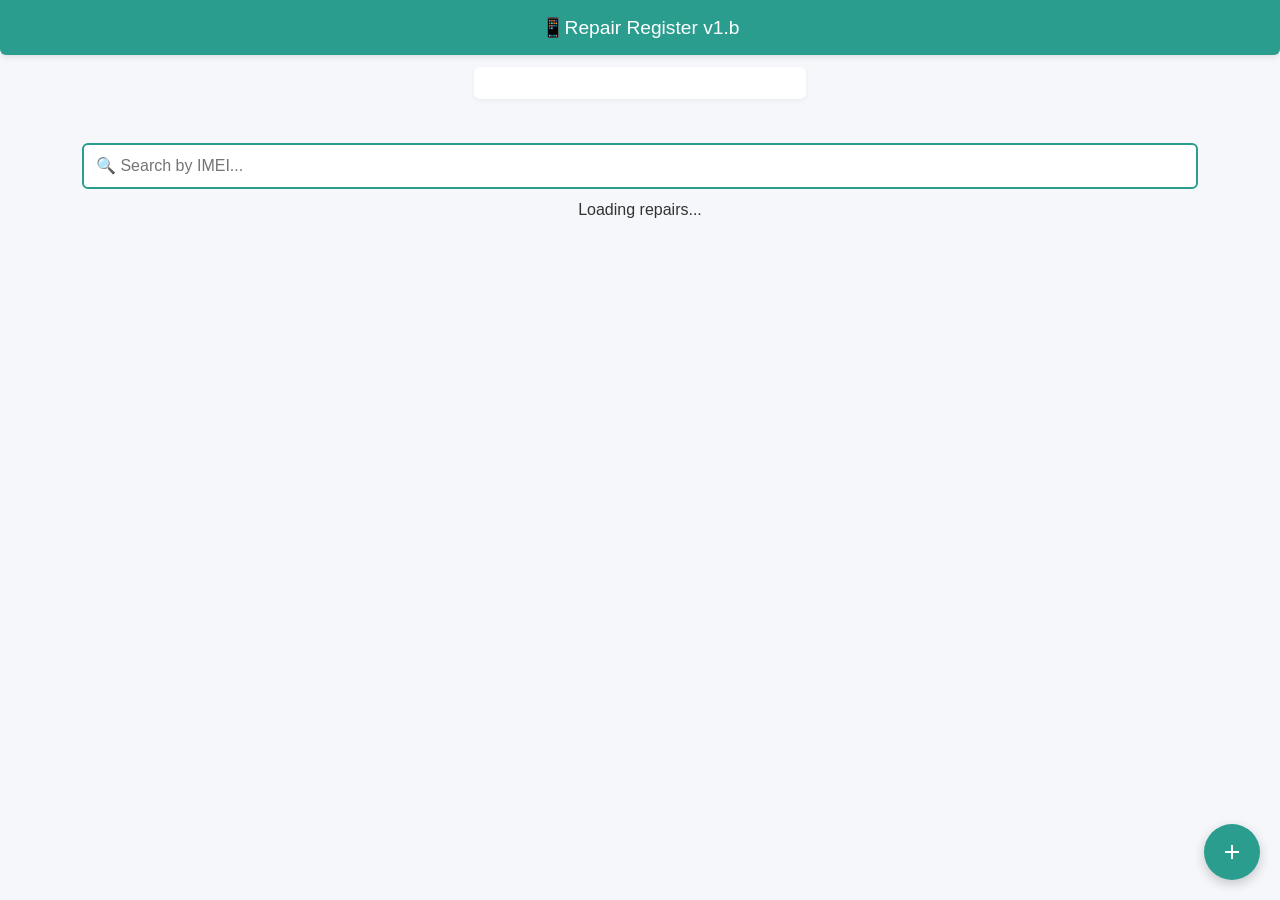
==== index.html @ f68ca587 "Update index.html" ====
<!DOCTYPE html>
<html lang="en">
<head>
  <meta charset="UTF-8" />
    <meta name="viewport" content="width=device-width, initial-scale=1.0, minimum-scale=1.0, maximum-scale=1.0, user-scalable=no" />
    <meta name="format-detection" content="telephone=no" />
    <meta http-equiv="X-UA-Compatible" content="IE=edge" />
    <meta name="MobileOptimized" content="176" />
    <meta name="HandheldFriendly" content="True" />
  <title>Phone Repair Tracker</title>
  <link rel="stylesheet" href="style.css?v=1.2i" />
</head>
<body>
  <header>📱Repair Register v1.b</header>
  <div class="main" id="app">
  <div class="totals" id="totals"></div>
    <div class="search-box">
      <input type="text" id="imeiSearch" placeholder="🔍 Search by IMEI..." oninput="filterByImei(this.value)" />
    </div>
    <div id="repairsList">
      <div class="loading">Loading repairs...</div>
    </div>

    <!-- Overlay -->
    <div class="sheet-overlay" id="sheetOverlay" onclick="toggleSheet(false)"></div>

    <!-- Bottom Sheet Form -->
    <div class="bottom-sheet" id="bottomSheet">
      
    </div>
  </div>

  <!-- Floating Action Button -->
    <div class="fab" onclick="toggleAdd(true)">
      <svg viewBox="0 0 24 24"><path d="M19 13h-6v6h-2v-6H5v-2h6V5h2v6h6v2z"/></svg>
</div>


<!--Add Form Start -->
<div class="add-container">
  <div class="head"><button onclick="toggleAdd(false)" class="close-button">Cancel</button >
    <h2>Add New Repair</h2>
    <button onclick="toggleAdd(false)" class="close-button">Close
  <svg viewBox="0 0 24 24" width="24" height="24"><path d="M18.3 5.71a1 1 0 0 0-1.41 0L12 10.59 7.11 5.7a1 1 0 1 0-1.41 1.41L10.59 12l-4.89 4.89a1 1 0 1 0 1.41 1.41L12 13.41l4.89 4.89a1 1 0 0 0 1.41-1.41L13.41 12l4.89-4.89a1 1 0 0 0 0-1.4z"/></svg>
  </button >
</div>
    
     
      <form id="repairForm">
        <input type="text" id="customer" placeholder="Customer Name" required />
        <input type="text" id="model" placeholder="Phone Model" required list="phone-models" />
        <datalist id="phone-models">
          <option value="iPhone 15 Pro Max">
          <option value="iPhone 15 Pro">
          <option value="iPhone X">
          <option value="iPhone XR">
          <option value="iPhone 12 Pro">
          <option value="iPhone 12 Pro">
          <option value="iPhone 12 Pro Max">
          <option value="iPhone 6s">
          <option value="iPhone 7 plus">
          <option value="iPhone 13 Pro">
          <option value="iPhone 13 Pro">
          <option value="iPhone 13 Pro Max">
          <option value="iPhone 14">
          <option value="iPhone 14 Pro">
          <option value="iPhone 14 Pro max">
          <option value="iPhone 15 Pro Max">
          <option value="iPhone 6s">
          <option value="iPhone 7">
          <option value="iPhone 8">
          <option value="iPhone 5">
          <option value="iPhone es">
          <option value="Samsung Galaxy S24 Ultra">
          <option value="Samsung Galaxy S23">
          <option value="Samsung Galaxy A54">
          <option value="Itel P40">
          <option value="Itel A06">
          <option value="Readme 12">
          <option value="Xiaomi 14 Pro">
          <option value="Tecno Camon 20">
          <option value="Infinix Note 30">
          <option value="Huawei P60 Pro">
          <option value="Nokia G42">
          <option value="Vivo V29">
          <!-- Add more as needed -->
        </datalist>
        <input type="number" id="imei" placeholder="Phone IMEI (15 digits)" maxlength="15"/>
        <input id="description" placeholder="Repair Description" required list="repair-type" />
        <datalist id="repair-type">
          <option value="Frp Unlock">
          <option value="Flashing">
          <option value="Icloud Unlock">
          <option value="Icloud Create">
          <option value="Icloud Bypass">
          <option value="Bootloop Repair">
          <option value="Virus Removal">
          <option value="Flashing Reload">
          <option value="Other">
        </datalist>
        <input type="number" id="amount" placeholder="Amount Charged ($)" required />
      <button type="button" id="snapBtn">📷 Snap Photo</button>
      <input type="file" id="cameraInput" accept="image/*" capture="environment" style="display:none;" />
      <div id="previewBox"></div>  
        <button type="submit">Add Repair</button>
      </form> 
</div>
     <!--End of Add Form -->
  <script src="https://telegram.org/js/telegram-web-app.js "></script>
  <script src="app.js?v=1.b"></script>
</body>
</html>
---- style.css ----
html{
      width: 100%;
      
    }
    body {
      font-family: 'Segoe UI', sans-serif;
      margin: 0;
      padding: 0;
      background: #f5f7fa;
      color: #333;
      width: var(--tg-viewport-stable-width, 100%);
      position: relative;
    height: var(--tg-viewport-stable-height, 100vh); /* Set the height to 100% of the viewport height */ 
    display: flex;
    flex-direction: column;
    overflow: hidden;
    }

    header {
     background-color: #2a9d8f;
    border-radius: 0 0 6px 6px;
    color: white;
    padding: 1rem;
    text-align: center;
    font-size: 1.2rem;
    box-shadow: 0 2px 6px rgba(0,0,0,0.1);
    }

   .main {
      display:flex;
    flex-direction: column ;
    align-items: center; 
    margin: 0;
    padding: 0;
    position: relative;
    width: var(--tg-viewport-stable-width, 100%);
    overflow: hidden;
    overflow-y: scroll;
    height: calc(var(--tg-viewport-stable-height, 100vh) - 60px); /* Adjust height to account for header */

    }
    .search-box {
      margin-bottom: 1rem;
      width: var(--tg-viewport-stable-width, 100%);
     margin: 12px;
    display:flex;
    flex-direction: column ;
    justify-content: center;
    align-items: center; 
    }
    .search-box input {
    width: 85%;
    padding: 0.75rem;
    border-radius: 6px;
    border: 2px solid #2a9d8f;
    font-size: 1rem;
    }


    .search-box input:focus {
    border: 2px solid #8F2D56;
    outline: 2px solid #8F2D56;
    }




    .search-box input:active {
    border: 2px solid #8F2D56;
    }

/*
*Repair Item Styles
*These styles are used for each repair item displayed in the list
*They include a background, border radius, padding, and box shadow
*/

    .repair-item {
      background: white;
      border-radius: 6px;
      padding: 10px;
      width: 290px;
      margin: 12px;
      margin-bottom: 1rem;
      box-shadow: 0 2px 4px rgba(0,0,0,0.05);
    }


    .repair-item .content {
    display: flex;
    flex-direction: row;
    align-items: stretch;
    text-align: center;
    align-content: stretch;
    justify-content: flex-start;
    width: 100%;
    overflow: hidden;
    }



    .repair-item .content .texts {
    display: flex;
    flex-direction: column;
    flex-wrap: nowrap;
    width: 80%;
    margin: 0 5px;
    justify-content: flex-start;
    /* align-content: flex-start; */
    align-items: flex-start;
    }

    .texts .rname{
    font-size: 1.1rem;
    font-weight: 800;
    }

    .texts div{
    font-size: 0.8rem;
    white-space: nowrap;
    text-overflow: ellipsis;
    width: 80%;
    overflow: hidden;
    text-align: left;
    }


   .repair-item .content img {
    height: 110px;
    width: 60px;
    object-fit: cover;
    border-radius: 3px;
    }

    /*  
    *Totals Styles
    */

    .totals {
      margin-top: 2rem;
      width: 300px;
      background: white;
      padding: 1rem;
      border-radius: 6px;
      box-shadow: 0 2px 4px rgba(0,0,0,0.05);
      margin: 12px;
      margin-bottom: 2rem;
    }

    .totals-main {
      display: grid;
      grid-template-columns: auto auto;
      width: 100%;
      gap: 6px;
    }


   .colors{
    color: #8F2D56;
   color: #73D2DE;
   color: #FBB13C;
   color: #D81159;
   color: #218380;
   }


    .totals-main div {
    text-align: center;
    border-radius: 9px;
    margin: 0px;
    padding: 0.5rem;
    display: grid;
    justify-items: center;
    align-items: center;
    justify-content: center;
    align-content: center;
    }

    .totals-main div h2 {
    font-size: 0.9rem;
    margin: 0px;
    padding: 0px;
    }

    .totals-main .monthly {
        background-color: #D81159;
        color: whitesmoke;
    }



    .totals-main .yearly {
        background-color: #FBB13C;
        color: whitesmoke;
    }



    .totals-main .daily{
    background-color: #2a9d8f;
    color: whitesmoke;
    grid-row: 1 / span 3;
    }


    .repairs,.revenues {
    font-size: 1.3rem;
    font-weight: 900;
    padding: 0px !important;
    }

    .repairs::before{
        content: 'Repairs📱';
        font-size: 0.6rem;
        font-style: italic;
        font-weight: 300;
    }

    .revenues::before {
        content: 'Revenues💵';
               font-size: 0.6rem;
        font-style: italic;
        font-weight: 300;
     }

    /*  
    *End Totals Styles
    */

    .edit-delete {
      display: none;
      justify-content: space-between;
      margin-top: 0.5rem;
    }
    .edit-delete button {
      background: none;
      border: none;
      color: #2a9d8f;
      font-size: 0.9rem;
      cursor: pointer;
    }
    .edit-delete button:hover {
      text-decoration: underline;
    }

    /* Bottom Sheet */
    .bottom-sheet {
      position: fixed;
      bottom: -100%;
      left: 0;
      width: 100%;
      margin: 0;
      background: white;
      border-radius: 12px 12px 0 0;
      box-shadow: 0 -2px 10px rgba(0,0,0,0.1);
      padding: 0;
      z-index: 10001;
      transition: bottom 0.3s ease-in-out;
    display: flex;
    justify-content: center;
    align-items: center;
    flex-direction: column;
    }

    .bottom-sheet.active {
      bottom: 0;
    }

    .sheet-overlay {
      position: fixed;
      top: 0;
      left: 0;
      right: 0;
      bottom: 0;
      background: transparent;
      z-index: 10000;
      pointer-events: none;
      transition: background 0.3s ease-in-out;
    }

    .sheet-overlay.active {
      background: rgba(0,0,0,0.4);
      pointer-events: auto;
    }

    /* FAB */
    .fab {
      position: fixed;
      bottom: 20px;
      right: 20px;
      width: 56px;
      height: 56px;
      background-color: #2a9d8f;
      border-radius: 50%;
      box-shadow: 0 4px 12px rgba(0,0,0,0.2);
      display: flex;
      align-items: center;
      justify-content: center;
      cursor: pointer;
      z-index: 1000;
      transition: transform 0.2s ease;
    }

    .fab:hover {
      transform: scale(1.05);
    }

    .fab svg {
      fill: white;
      width: 24px;
      height: 24px;
    }

    /* Form Styles Inside Sheet */

     #repairForm{
    width: 100%;
    display: flex;
    justify-content: center;
    align-items: center;
    flex-direction: column;
    padding-top: 12px;
    margin: 0;
}
    .bottom-sheet input,
    .bottom-sheet textarea,
    .bottom-sheet button {
      width:  90%;
      padding: 0.75rem;
      margin-bottom: 1rem;
      border: 1px solid #ccc;
      border-radius: 6px;
      font-size: 1rem;
    }

    .bottom-sheet button {
      background-color: #2a9d8f;
      color: white;
      cursor: pointer;
      transition: background 0.3s ease;
    }

    .bottom-sheet button:hover {
      background-color: #21867a;
    }

/* 
*Add Container Styles
*This is a fixed container that appears on top of the main content
*It is used to add new repairs or revenues
*/

    .add-container {
    position: fixed;
    bottom: 0;
    left: 0;
    right: 0;
    top: 0;
    width: 100%;
    height: var(--tg-viewport-stable-height, 100%);
    background: white;
    padding: 0;
    z-index: 10001;
    display: none;
    flex-direction: column;
    align-content: center;
    align-items: stretch;
    overflow-x: scroll;
    transition: all cubic-bezier(0.86, -0.06, 0.15, 1) 5s;
    }


      .add-container  input,
    .add-container  textarea,
    .add-container button {
      width:  90%;
      padding: 0.75rem;
      margin-bottom: 1rem;
      border: 1px solid #ccc;
      border-radius: 6px;
      font-size: 1rem;
    }

    .add-container  button {
      background-color: #2a9d8f;
      color: white;
      cursor: pointer;
      transition: background 0.3s ease;
    }


    .add-container  button:hover {
      background-color: #21867a;
    }


        /* Close Button */
    .add-container .head {
    display: flex;
    justify-content: space-between;
    margin-bottom: 25px;
    align-items: baseline;
    padding: 12px 5px;
    height: 40px;
    background: #2a9d8f;
    color: white;
    border-radius: 0 0 6px 6px;
    box-shadow: 0 2px 4px rgba(0,0,0,0.1);
    flex-direction: row;
    }
    .add-container .head h2 {
      margin: 0;
      font-size: 1.2rem;
    }

   .add-container   #previewBox{
    width: 80px;
    height: 80px;
    border: 3px solid #21867a;
    background: #f5f7fa;
    border-radius: 9px;
    overflow: hidden;
    display: flex;
    justify-content: center;
    align-items: center;
    margin-bottom: 1rem;
    }

     .add-container #previewBox img {
      width: 100%;
      height: 100%;
      object-fit: cover;
    }
    .add-container .close-button {
    border: none;
    cursor: pointer;
    z-index: 10002;
    width: auto !important;
    height: 40px !important;
    font-size: 15px;
    font-weight: 900;
    display: flex;
    align-items: center;
    justify-content: center;
    align-content: center;
    flex-direction: row;
    }

    .add-container .close-button svg {
      margin-left: 2px;
      width: 24px;
      height: 24px;
      fill: #ffffff;
      transition: opacity 0.3s ease;
    }
    .add-container .close-button:hover {
      opacity: 0.8;
    }
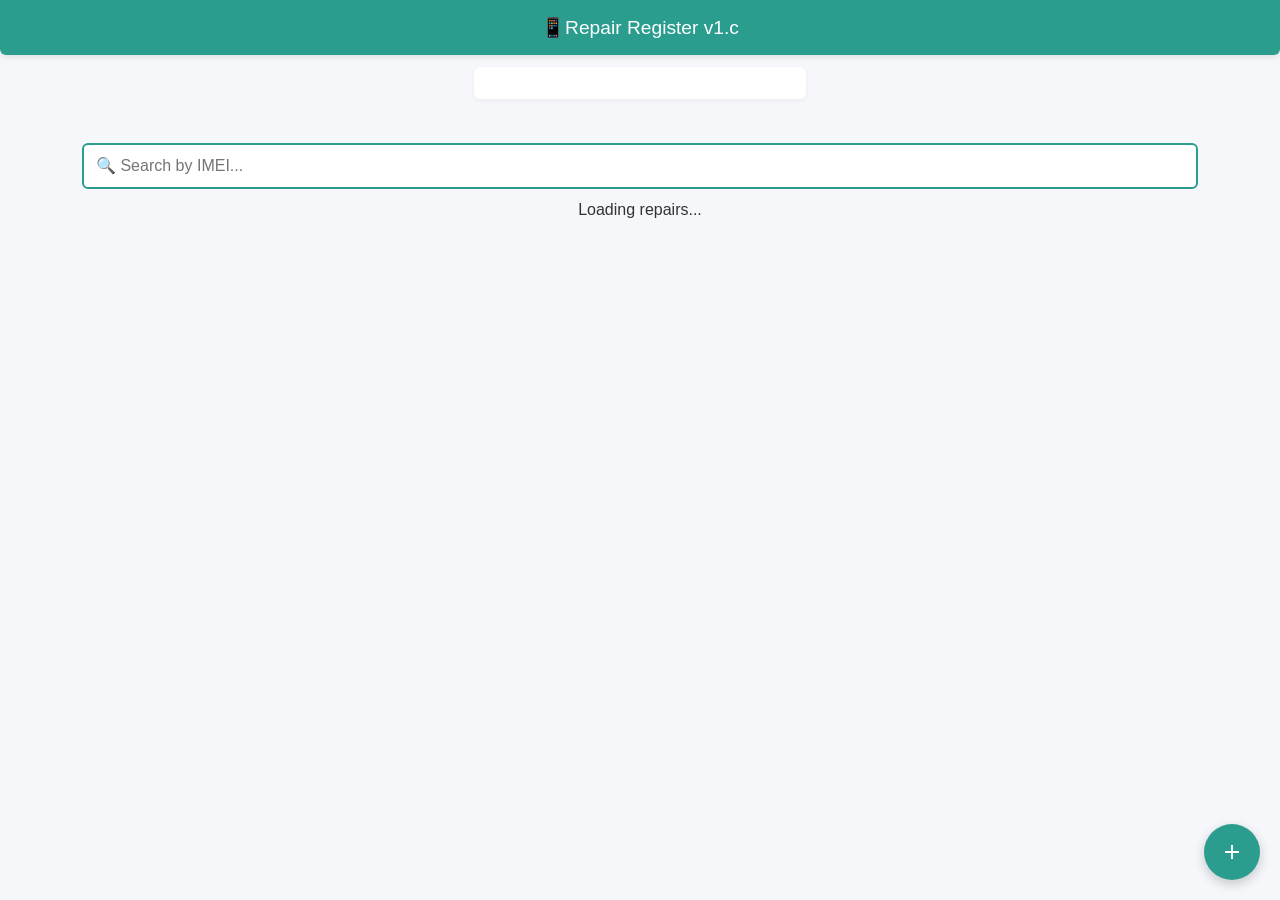
==== commit 49b1d850: "Add sever loader" ====
--- a/index.html
+++ b/index.html
@@ -8,10 +8,10 @@
     <meta name="MobileOptimized" content="176" />
     <meta name="HandheldFriendly" content="True" />
   <title>Phone Repair Tracker</title>
-  <link rel="stylesheet" href="style.css?v=1.2i" />
+  <link rel="stylesheet" href="style.css?v=1.c" />
 </head>
 <body>
-  <header>📱Repair Register v1.b</header>
+  <header>📱Repair Register v1.c</header>
   <div class="main" id="app">
   <div class="totals" id="totals"></div>
     <div class="search-box">
@@ -40,9 +40,7 @@
 <div class="add-container">
   <div class="head"><button onclick="toggleAdd(false)" class="close-button">Cancel</button >
     <h2>Add New Repair</h2>
-    <button onclick="toggleAdd(false)" class="close-button">Close
-  <svg viewBox="0 0 24 24" width="24" height="24"><path d="M18.3 5.71a1 1 0 0 0-1.41 0L12 10.59 7.11 5.7a1 1 0 1 0-1.41 1.41L10.59 12l-4.89 4.89a1 1 0 1 0 1.41 1.41L12 13.41l4.89 4.89a1 1 0 0 0 1.41-1.41L13.41 12l4.89-4.89a1 1 0 0 0 0-1.4z"/></svg>
-  </button >
+    <button onclick="toggleAdd(false)" class="close-button">Close</button >
 </div>
     
      
@@ -85,7 +83,11 @@
           <option value="Vivo V29">
           <!-- Add more as needed -->
         </datalist>
-        <input type="number" id="imei" placeholder="Phone IMEI (15 digits)" maxlength="15"/>
+        <input type="number" id="imei" placeholder="Phone IMEI (15 digits)" maxlength="15" required list="repair-type"/>
+          <datalist id="repair-type">
+           <option value="351111111111111">
+          <option value="35000000000000">
+          </datalist>
         <input id="description" placeholder="Repair Description" required list="repair-type" />
         <datalist id="repair-type">
           <option value="Frp Unlock">
@@ -99,14 +101,26 @@
           <option value="Other">
         </datalist>
         <input type="number" id="amount" placeholder="Amount Charged ($)" required />
-      <button type="button" id="snapBtn">📷 Snap Photo</button>
+    <div class="imagebox">
       <input type="file" id="cameraInput" accept="image/*" capture="environment" style="display:none;" />
-      <div id="previewBox"></div>  
+      <button type="button" id="snapBtn">
+        <svg xmlns="http://www.w3.org/2000/svg" width="20" height="20" style="vertical-align:middle;margin-right:4px;" viewBox="0 0 24 24" fill="none" stroke="currentColor" stroke-width="2">
+          <path d="M23 19a2 2 0 0 1-2 2H3a2 2 0 0 1-2-2V7a2 2 0 0 1 2-2h3.17a2 2 0 0 0 1.41-.59l1.83-1.82A2 2 0 0 1 10.83 2h2.34a2 2 0 0 1 1.42.59l1.83 1.82A2 2 0 0 0 17.83 5H21a2 2 0 0 1 2 2z"/>
+          <circle cx="12" cy="13" r="4"/>
+        </svg>
+        Snap Photo
+      </button>
+      <div id="previewBox"></div>
+    </div>  
         <button type="submit">Add Repair</button>
       </form> 
 </div>
-     <!--End of Add Form -->
+<!--End of Add Form -->
+
+<div class="loader" id="globalLoader" style="display:none;">
+  <div class="spinner"></div>
+</div>
   <script src="https://telegram.org/js/telegram-web-app.js "></script>
-  <script src="app.js?v=1.b"></script>
+  <script src="app.js?v=1.c"></script>
 </body>
 </html>
--- a/style.css
+++ b/style.css
@@ -366,26 +366,35 @@
     align-content: center;
     align-items: stretch;
     overflow-x: scroll;
-    transition: all cubic-bezier(0.86, -0.06, 0.15, 1) 5s;
+    transition: all cubic-bezier(0.86, -0.06, 0.15, 1) 0.5s;
     }
 
 
       .add-container  input,
     .add-container  textarea,
     .add-container button {
-      width:  90%;
-      padding: 0.75rem;
-      margin-bottom: 1rem;
-      border: 1px solid #ccc;
-      border-radius: 6px;
-      font-size: 1rem;
+    width: 90%;
+    padding: 0.75rem;
+    height: 40px;
+    margin-bottom: 1rem;
+    border: 1px solid #ccc;
+    border-radius: 6px;
+    font-size: 1rem;
+    }
+
+ 
+
+      .add-container  input:focus,
+    .add-container  textarea:focus {
+    outline: 2px solid #2a9d8f;
     }
 
     .add-container  button {
-      background-color: #2a9d8f;
-      color: white;
-      cursor: pointer;
-      transition: background 0.3s ease;
+    background-color: #2a9d8f;
+    color: white;
+    cursor: pointer;
+    height: 60px;
+    transition: background 0.3s ease;
     }
 
 
@@ -398,7 +407,6 @@
     .add-container .head {
     display: flex;
     justify-content: space-between;
-    margin-bottom: 25px;
     align-items: baseline;
     padding: 12px 5px;
     height: 40px;
@@ -456,3 +464,47 @@
     .add-container .close-button:hover {
       opacity: 0.8;
     }
+
+
+
+  .add-container .imagebox{
+    width: 95%;
+    display: flex;
+    align-items: center;
+    align-content: center;
+    flex-direction: row;
+  }
+
+
+  .add-container .imagebox button{
+    height: 80px;
+    flex: 1;
+    margin-right: 6px;
+  }
+
+
+  .add-container .imagebox input{
+
+  }
+
+  .loader {
+  position: fixed;
+  z-index: 9999;
+  left: 0; top: 0; right: 0; bottom: 0;
+  background: rgba(255,255,255,0.7);
+  display: flex;
+  align-items: center;
+  justify-content: center;
+}
+
+.spinner {
+  border: 6px solid #eee;
+  border-top: 6px solid #218380;
+  border-radius: 50%;
+  width: 48px;
+  height: 48px;
+  animation: spin 1s linear infinite;
+}
+@keyframes spin {
+  100% { transform: rotate(360deg); }
+}
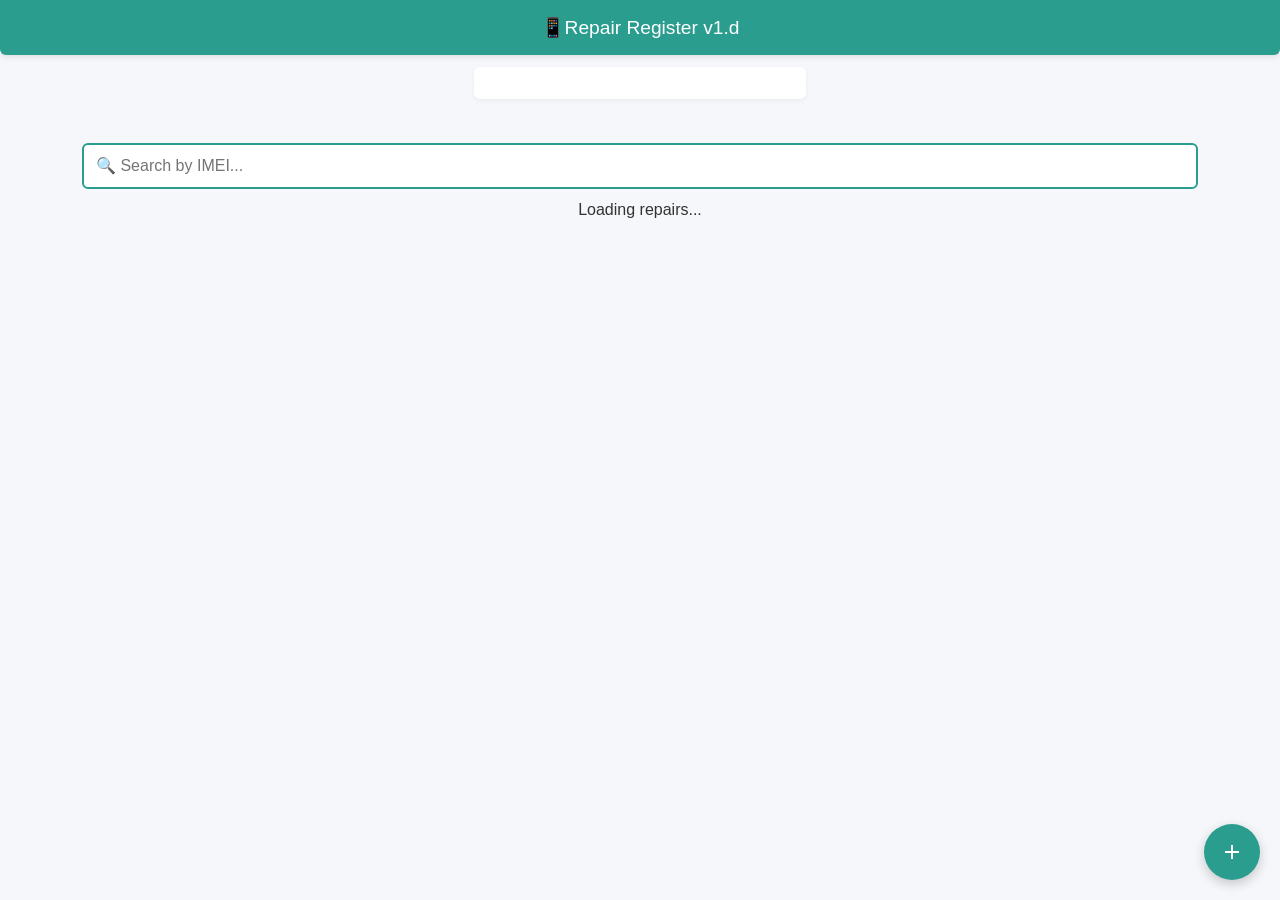
==== commit b56c9d06: "Update index.html" ====
--- a/index.html
+++ b/index.html
@@ -8,10 +8,10 @@
     <meta name="MobileOptimized" content="176" />
     <meta name="HandheldFriendly" content="True" />
   <title>Phone Repair Tracker</title>
-  <link rel="stylesheet" href="style.css?v=1.c" />
+  <link rel="stylesheet" href="style.css?v=1.d" />
 </head>
 <body>
-  <header>📱Repair Register v1.c</header>
+  <header>📱Repair Register v1.d</header>
   <div class="main" id="app">
   <div class="totals" id="totals"></div>
     <div class="search-box">
@@ -83,8 +83,8 @@
           <option value="Vivo V29">
           <!-- Add more as needed -->
         </datalist>
-        <input type="number" id="imei" placeholder="Phone IMEI (15 digits)" maxlength="15" required list="repair-type"/>
-          <datalist id="repair-type">
+        <input type="number" id="imei" placeholder="Phone IMEI (15 digits)" maxlength="15" required list="imei-type"/>
+          <datalist id="imei-type">
            <option value="351111111111111">
           <option value="35000000000000">
           </datalist>
@@ -121,6 +121,6 @@
   <div class="spinner"></div>
 </div>
   <script src="https://telegram.org/js/telegram-web-app.js "></script>
-  <script src="app.js?v=1.c"></script>
+  <script src="app.js?v=1.d"></script>
 </body>
 </html>
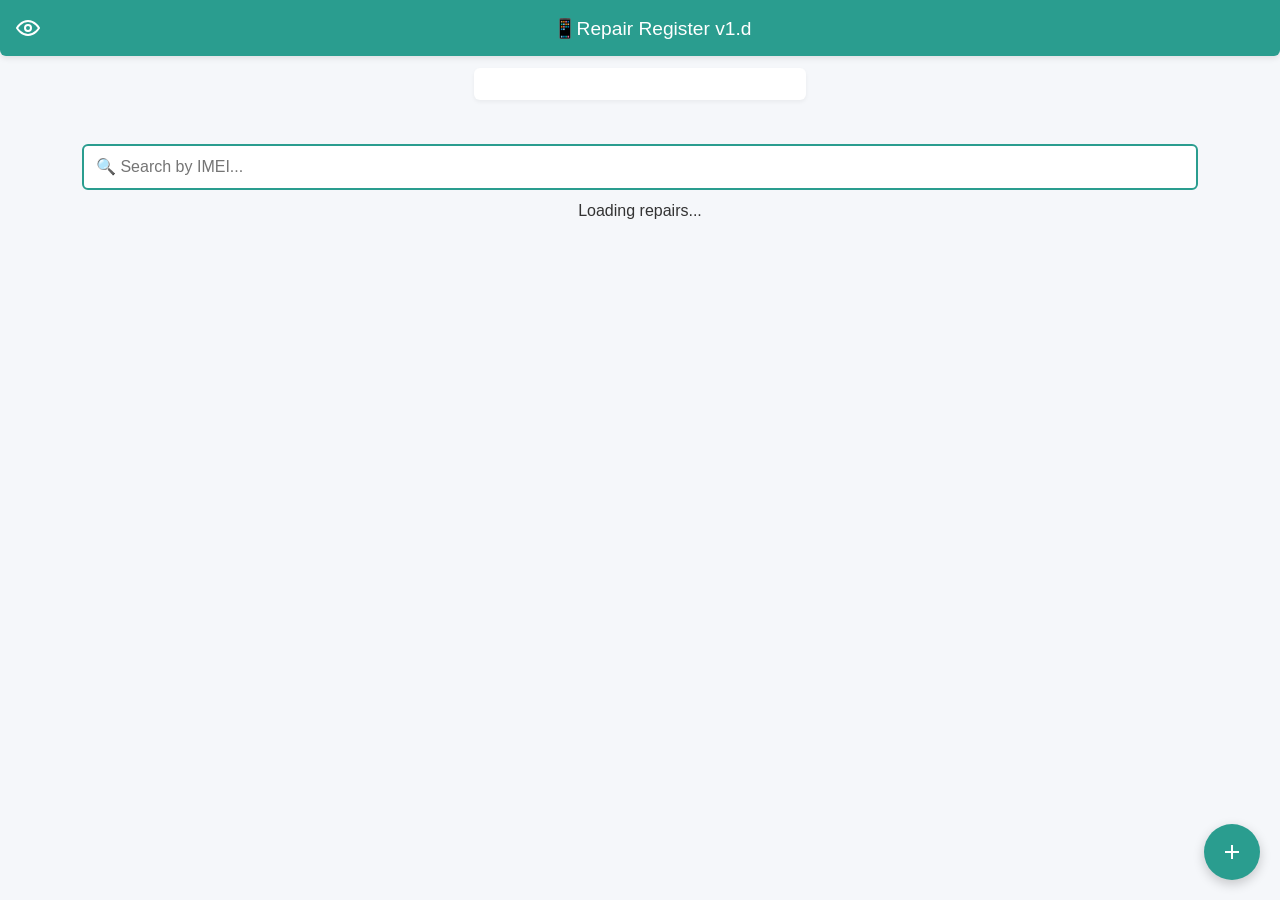
==== commit c926caa8: "add hide and show total add hide and show total" ====
--- a/index.html
+++ b/index.html
@@ -11,7 +11,25 @@
   <link rel="stylesheet" href="style.css?v=1.d" />
 </head>
 <body>
-  <header>📱Repair Register v1.d</header>
+  <header>
+  <div class="hidetotal">
+  <span id="toggleTotalsBtn" style="cursor:pointer;vertical-align:middle;">
+    <!-- Eye icon SVG (visible by default) -->
+    <svg id="eyeIcon" xmlns="http://www.w3.org/2000/svg" width="24" height="24" style="vertical-align:middle;" viewBox="0 0 24 24" fill="none" stroke="currentColor" stroke-width="2">
+      <path d="M1 12s4-7 11-7 11 7 11 7-4 7-11 7-11-7-11-7z"/>
+      <circle cx="12" cy="12" r="3"/>
+    </svg>
+    <!-- Eye-off icon SVG (hidden by default) -->
+    <svg id="eyeOffIcon" xmlns="http://www.w3.org/2000/svg" width="24" height="24" style="vertical-align:middle;display:none;" viewBox="0 0 24 24" fill="none" stroke="currentColor" stroke-width="2">
+      <path d="M17.94 17.94A10.94 10.94 0 0 1 12 19c-7 0-11-7-11-7a21.81 21.81 0 0 1 5.06-6.06"/>
+      <path d="M1 1l22 22"/>
+      <path d="M9.53 9.53A3.5 3.5 0 0 0 12 15.5a3.5 3.5 0 0 0 2.47-5.97"/>
+      <path d="M14.47 14.47A3.5 3.5 0 0 1 12 8.5a3.5 3.5 0 0 1-2.47 5.97"/>
+    </svg>
+  </span>
+  </div>
+  <div class="h2">📱Repair Register v1.d</div>
+  </header>
   <div class="main" id="app">
   <div class="totals" id="totals"></div>
     <div class="search-box">
--- a/style.css
+++ b/style.css
@@ -17,13 +17,23 @@
     }
 
     header {
-     background-color: #2a9d8f;
+    background-color: #2a9d8f;
     border-radius: 0 0 6px 6px;
     color: white;
     padding: 1rem;
     text-align: center;
     font-size: 1.2rem;
     box-shadow: 0 2px 6px rgba(0,0,0,0.1);
+    display: flex;
+    align-items: center;
+    justify-content: center;
+    align-content: center;
+    flex-direction: row;
+    }
+
+
+    header .h2{
+      flex: 1;
     }
 
    .main {
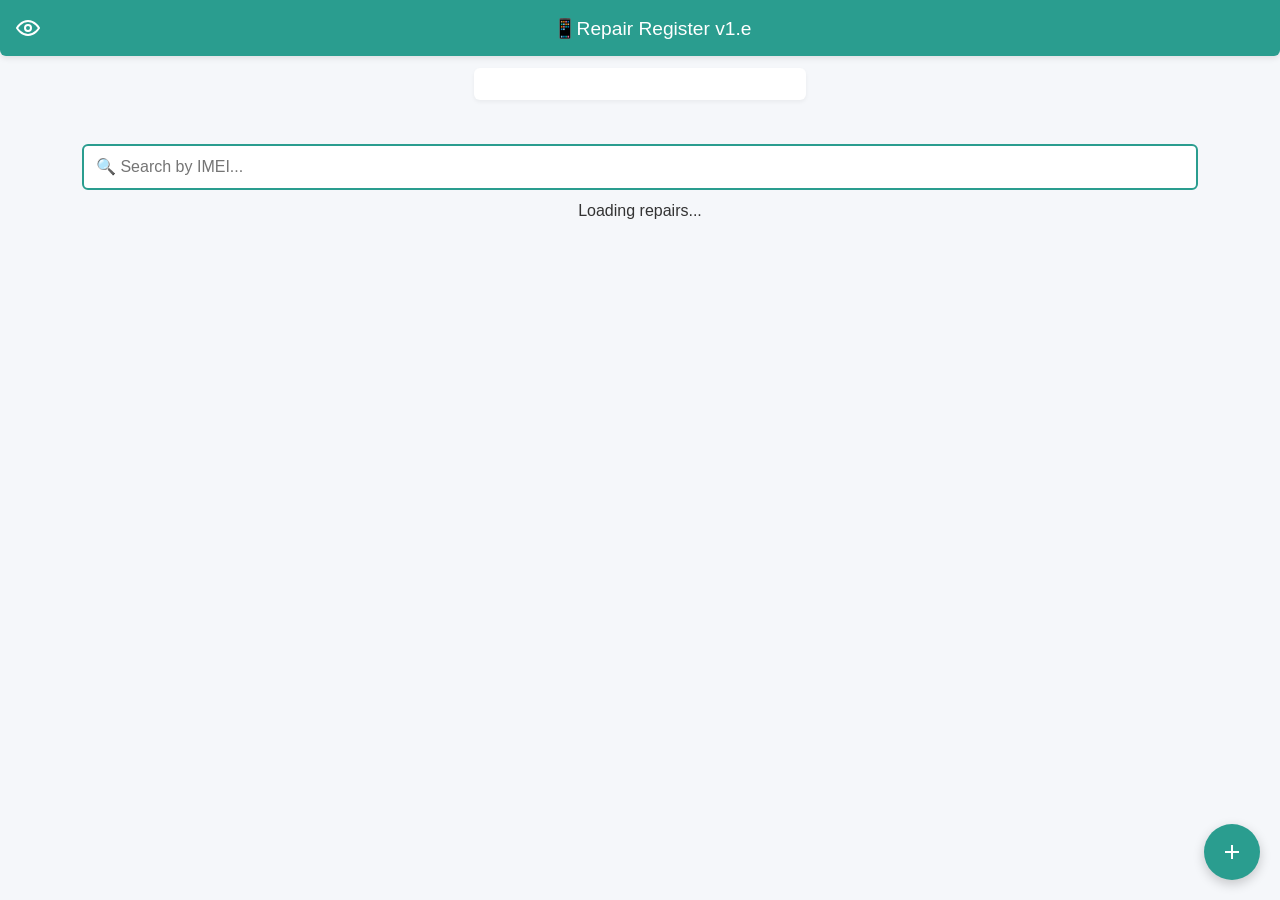
==== commit 973f9905: "Update index.html" ====
--- a/index.html
+++ b/index.html
@@ -8,7 +8,7 @@
     <meta name="MobileOptimized" content="176" />
     <meta name="HandheldFriendly" content="True" />
   <title>Phone Repair Tracker</title>
-  <link rel="stylesheet" href="style.css?v=1.d" />
+  <link rel="stylesheet" href="style.css?v=1.e" />
 </head>
 <body>
   <header>
@@ -28,7 +28,7 @@
     </svg>
   </span>
   </div>
-  <div class="h2">📱Repair Register v1.d</div>
+  <div class="h2">📱Repair Register v1.e</div>
   </header>
   <div class="main" id="app">
   <div class="totals" id="totals"></div>
@@ -139,6 +139,6 @@
   <div class="spinner"></div>
 </div>
   <script src="https://telegram.org/js/telegram-web-app.js "></script>
-  <script src="app.js?v=1.d"></script>
+  <script src="app.js?v=1.e"></script>
 </body>
 </html>
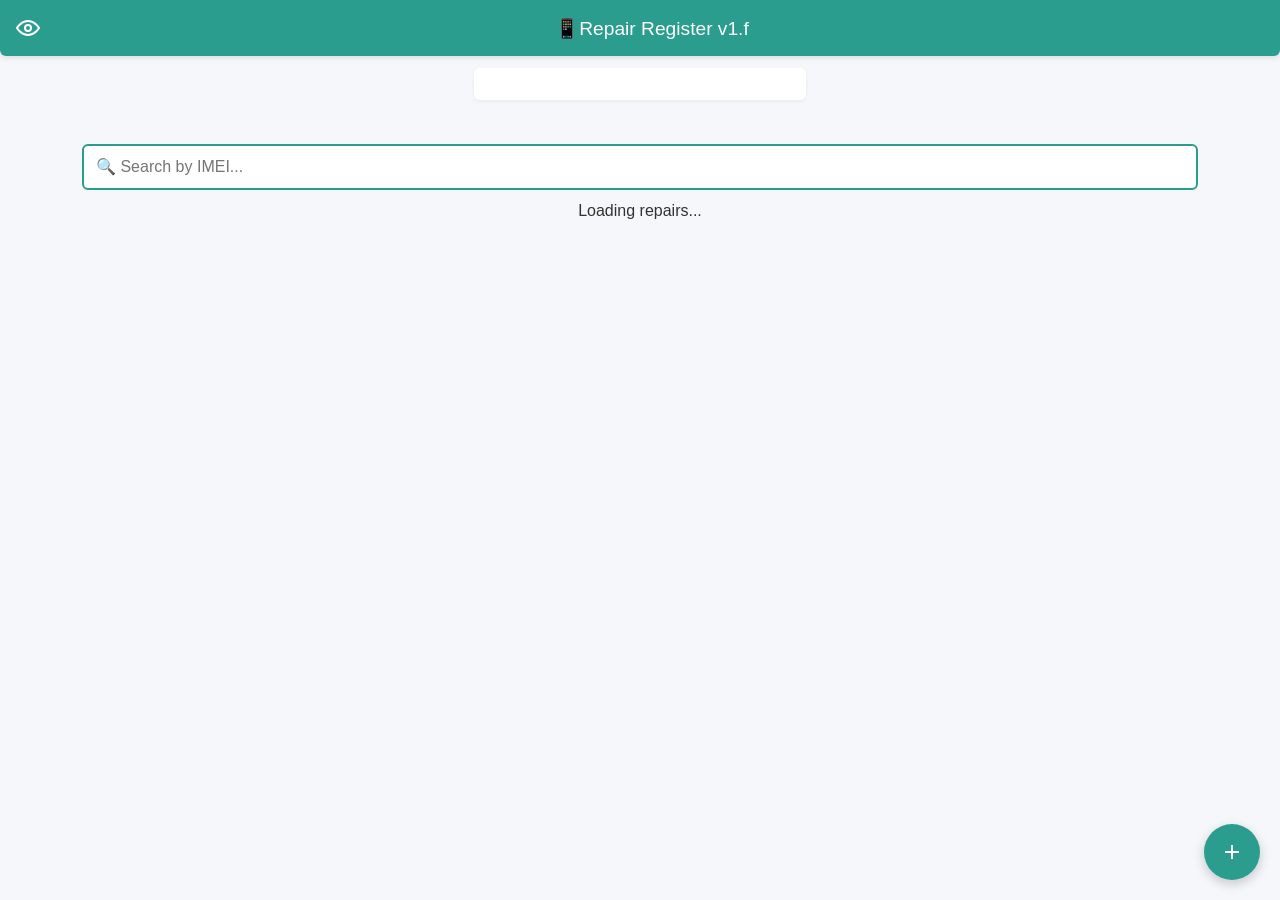
==== commit f579ace0: "Update index.html" ====
--- a/index.html
+++ b/index.html
@@ -8,7 +8,7 @@
     <meta name="MobileOptimized" content="176" />
     <meta name="HandheldFriendly" content="True" />
   <title>Phone Repair Tracker</title>
-  <link rel="stylesheet" href="style.css?v=1.e" />
+  <link rel="stylesheet" href="style.css?v=1.f" />
 </head>
 <body>
   <header>
@@ -28,7 +28,7 @@
     </svg>
   </span>
   </div>
-  <div class="h2">📱Repair Register v1.e</div>
+  <div class="h2" id="h2s">📱Repair Register v1.f</div>
   </header>
   <div class="main" id="app">
   <div class="totals" id="totals"></div>
@@ -139,6 +139,6 @@
   <div class="spinner"></div>
 </div>
   <script src="https://telegram.org/js/telegram-web-app.js "></script>
-  <script src="app.js?v=1.e"></script>
+  <script src="app.js?v=1.f"></script>
 </body>
 </html>
--- a/style.css
+++ b/style.css
@@ -370,7 +370,6 @@
     height: var(--tg-viewport-stable-height, 100%);
     background: white;
     padding: 0;
-    z-index: 10001;
     display: none;
     flex-direction: column;
     align-content: center;
@@ -452,7 +451,6 @@
     .add-container .close-button {
     border: none;
     cursor: pointer;
-    z-index: 10002;
     width: auto !important;
     height: 40px !important;
     font-size: 15px;
@@ -499,7 +497,7 @@
 
   .loader {
   position: fixed;
-  z-index: 9999;
+  z-index: 19999;
   left: 0; top: 0; right: 0; bottom: 0;
   background: rgba(255,255,255,0.7);
   display: flex;
